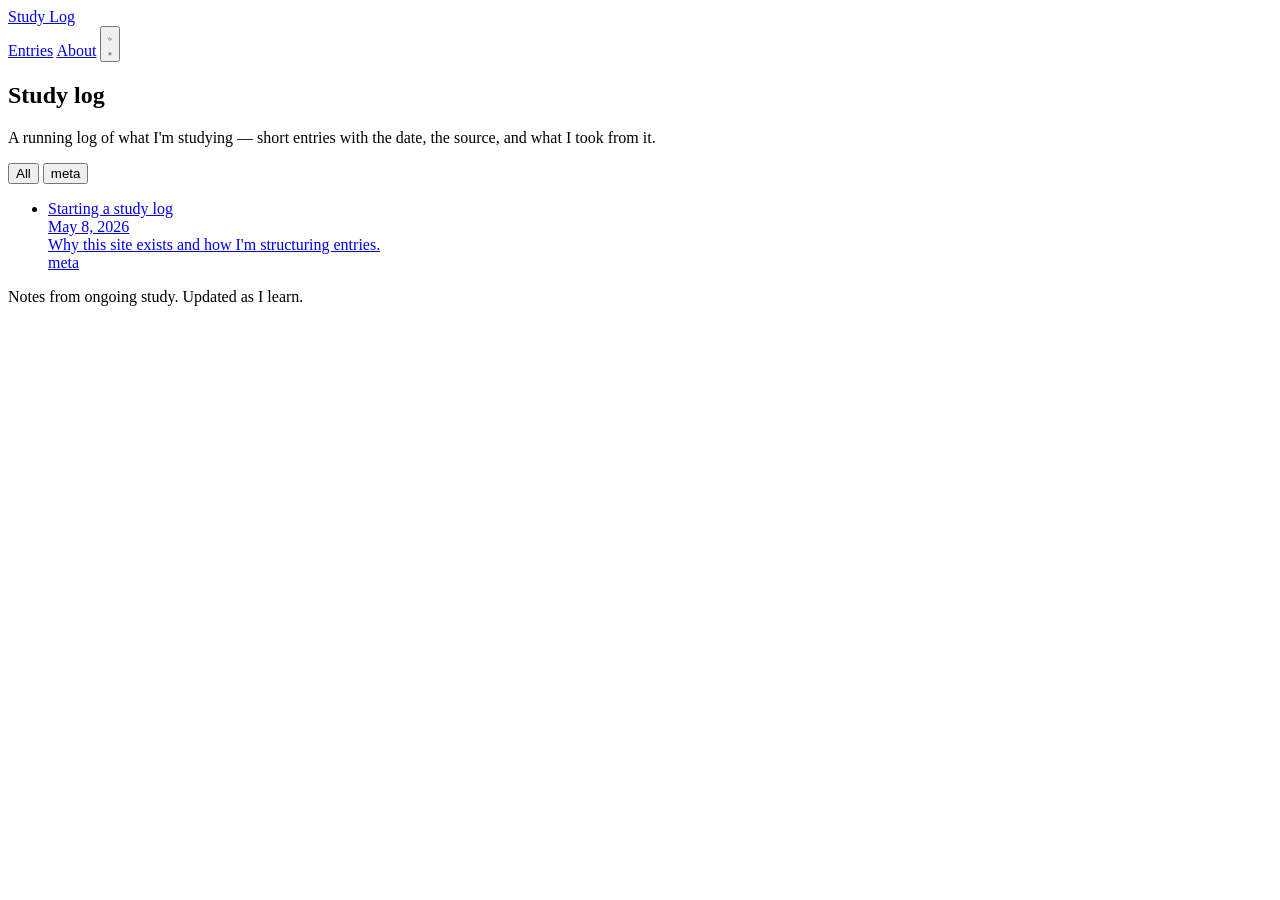
==== index.html @ 22df4b0d "auto deployment updates" ====
<!DOCTYPE html><html lang="en"> <head><meta charset="utf-8"><meta name="viewport" content="width=device-width"><link rel="icon" type="image/svg+xml" href="/mx-study-log/favicon.svg"><link rel="icon" href="/mx-study-log/favicon.ico"><meta name="generator" content="Astro v6.3.1"><meta name="description" content="Notes from ongoing study — entries by date, topic, and source."><title>Study Log</title><script>
      // Pre-paint theme application — must run before first render to avoid FOUC
      (function () {
        const stored = localStorage.getItem('mx-study-log-theme');
        const useDark =
          stored === 'dark' ||
          (!stored && window.matchMedia('(prefers-color-scheme: dark)').matches);
        if (useDark) document.documentElement.classList.add('dark');
      })();
    </script><link rel="stylesheet" href="/mx-study-log/_astro/main.igFVaoRi.css"></head> <body class="min-h-screen bg-background text-foreground antialiased"> <header class="border-b border-border"> <div class="mx-auto flex max-w-3xl items-center justify-between px-6 py-5"> <a href="/mx-study-log" class="text-base font-semibold tracking-tight hover:opacity-80"> Study Log </a> <nav class="flex items-center gap-5 text-sm text-muted-foreground"> <a href="/mx-study-log" class="hover:text-foreground">Entries</a> <a href="/mx-study-log/about" class="hover:text-foreground">About</a> <button id="theme-toggle" type="button" aria-label="Toggle theme" class="flex h-8 w-8 items-center justify-center rounded-md hover:text-foreground"> <svg class="h-4 w-4 dark:hidden" viewBox="0 0 24 24" fill="none" stroke="currentColor" stroke-width="2" stroke-linecap="round" stroke-linejoin="round" aria-hidden="true"> <path d="M21 12.79A9 9 0 1 1 11.21 3 7 7 0 0 0 21 12.79z"></path> </svg> <svg class="hidden h-4 w-4 dark:block" viewBox="0 0 24 24" fill="none" stroke="currentColor" stroke-width="2" stroke-linecap="round" stroke-linejoin="round" aria-hidden="true"> <circle cx="12" cy="12" r="4"></circle> <path d="M12 2v2"></path> <path d="M12 20v2"></path> <path d="m4.93 4.93 1.41 1.41"></path> <path d="m17.66 17.66 1.41 1.41"></path> <path d="M2 12h2"></path> <path d="M20 12h2"></path> <path d="m6.34 17.66-1.41 1.41"></path> <path d="m19.07 4.93-1.41 1.41"></path> </svg> </button> </nav> </div> </header> <main class="mx-auto max-w-3xl px-6 py-12">  <section class="mb-10"> <h1 class="text-3xl font-semibold tracking-tight sm:text-4xl">
Study log
</h1> <p class="mt-3 max-w-2xl text-muted-foreground">
A running log of what I'm studying — short entries with the date, the
      source, and what I took from it.
</p> </section> <div class="mb-8 flex flex-wrap items-center gap-2"> <button type="button" data-topic-filter="all" class="rounded-full border border-border bg-foreground px-3 py-1 text-xs font-medium text-background transition-colors" aria-pressed="true">
All
</button> <button type="button" data-topic-filter="meta" class="rounded-full border border-border bg-background px-3 py-1 text-xs font-medium text-muted-foreground transition-colors hover:bg-muted hover:text-foreground" aria-pressed="false"> meta </button> </div><ul class="grid gap-4" data-entry-list> <li data-topics="meta"> <a href="/mx-study-log/welcome" class="block"> <div data-slot="card" data-size="default" class="group/card flex flex-col gap-4 overflow-hidden rounded-xl bg-card py-4 text-sm text-card-foreground ring-1 ring-foreground/10 has-data-[slot=card-footer]:pb-0 has-[&gt;img:first-child]:pt-0 data-[size=sm]:gap-3 data-[size=sm]:py-3 data-[size=sm]:has-data-[slot=card-footer]:pb-0 *:[img:first-child]:rounded-t-xl *:[img:last-child]:rounded-b-xl transition-colors hover:bg-muted/40"> <div data-slot="card-header" class="group/card-header @container/card-header grid auto-rows-min items-start gap-1 rounded-t-xl px-4 group-data-[size=sm]/card:px-3 has-data-[slot=card-action]:grid-cols-[1fr_auto] has-data-[slot=card-description]:grid-rows-[auto_auto] [.border-b]:pb-4 group-data-[size=sm]/card:[.border-b]:pb-3"> <div class="flex items-baseline justify-between gap-3"> <div data-slot="card-title" class="font-heading font-medium group-data-[size=sm]/card:text-sm text-xl leading-snug">Starting a study log</div> <span class="shrink-0 text-xs text-muted-foreground"> May 8, 2026 </span> </div> <div data-slot="card-description" class="text-sm text-muted-foreground pt-1">Why this site exists and how I&#39;m structuring entries.</div> </div> <div data-slot="card-content" class="px-4 group-data-[size=sm]/card:px-3 pt-0"> <div class="flex flex-wrap gap-1.5"> <span data-slot="badge" data-variant="secondary" class="group/badge inline-flex h-5 w-fit shrink-0 items-center justify-center gap-1 overflow-hidden rounded-4xl border border-transparent px-2 py-0.5 text-xs whitespace-nowrap transition-all focus-visible:border-ring focus-visible:ring-[3px] focus-visible:ring-ring/50 has-data-[icon=inline-end]:pr-1.5 has-data-[icon=inline-start]:pl-1.5 aria-invalid:border-destructive aria-invalid:ring-destructive/20 dark:aria-invalid:ring-destructive/40 [&amp;&gt;svg]:pointer-events-none [&amp;&gt;svg]:size-3! bg-secondary text-secondary-foreground [a]:hover:bg-secondary/80 font-normal">meta</span> </div> </div></div> </a> </li> </ul>  </main> <footer class="mt-16 border-t border-border"> <div class="mx-auto max-w-3xl px-6 py-8 text-sm text-muted-foreground">
Notes from ongoing study. Updated as I learn.
</div> </footer> <script>
      (function () {
        const KEY = 'mx-study-log-theme';
        const root = document.documentElement;
        const toggle = document.getElementById('theme-toggle');
        if (!toggle) return;
        toggle.addEventListener('click', function () {
          root.classList.toggle('dark');
          localStorage.setItem(KEY, root.classList.contains('dark') ? 'dark' : 'light');
        });
      })();
    </script> </body> </html> <script type="module">const o=document.querySelectorAll("[data-topic-filter]"),c=document.querySelectorAll("[data-entry-list] > li"),i=s=>{o.forEach(t=>{const e=t.dataset.topicFilter===s;t.setAttribute("aria-pressed",String(e)),t.classList.toggle("bg-foreground",e),t.classList.toggle("text-background",e),t.classList.toggle("bg-background",!e),t.classList.toggle("text-muted-foreground",!e)}),c.forEach(t=>{const e=(t.dataset.topics??"").split(",").filter(Boolean),l=s==="all"||e.includes(s);t.style.display=l?"":"none"})};o.forEach(s=>{s.addEventListener("click",()=>i(s.dataset.topicFilter??"all"))});</script>
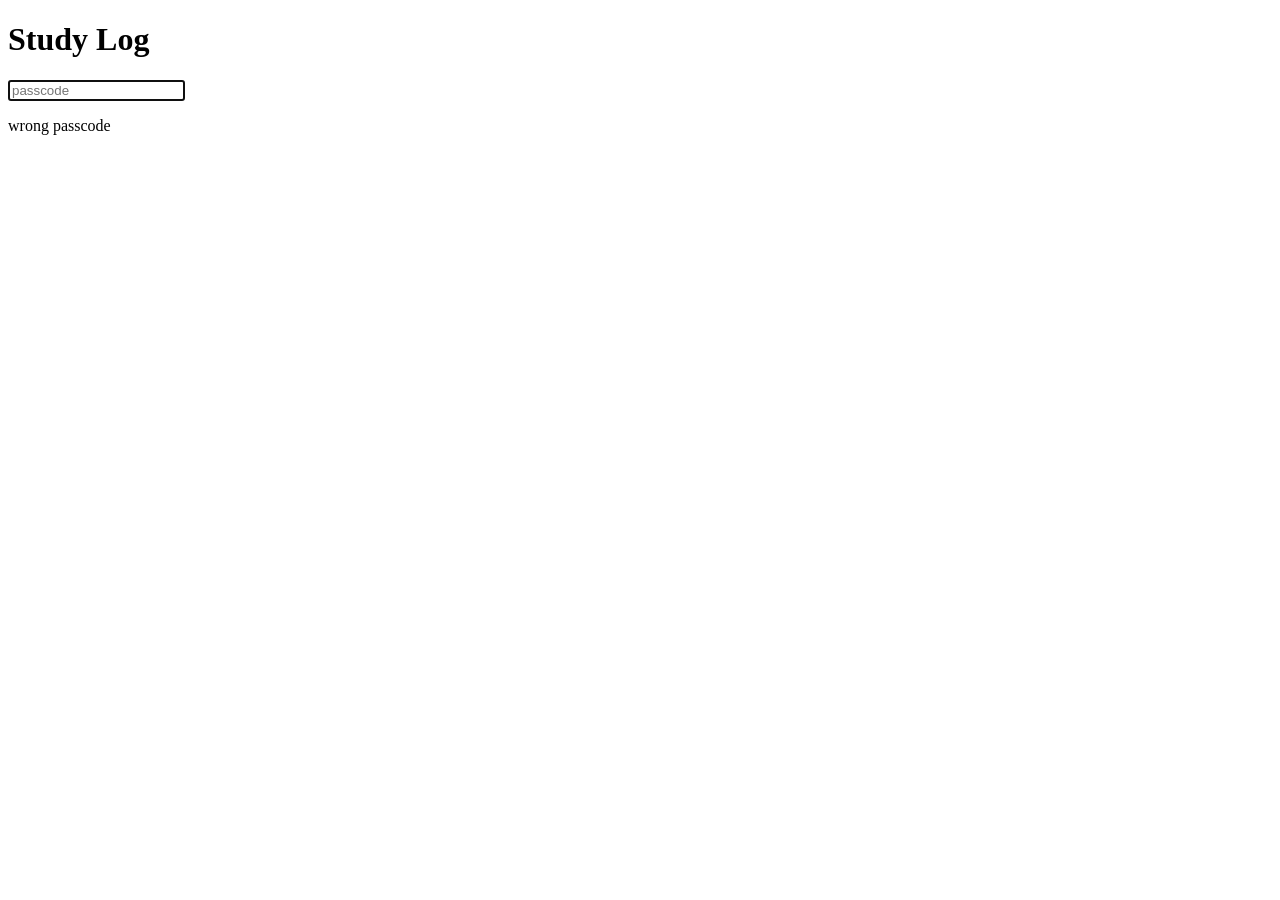
==== commit 7eaae1df: "auto deployment updates" ====
--- a/index.html
+++ b/index.html
@@ -7,7 +7,7 @@
           (!stored && window.matchMedia('(prefers-color-scheme: dark)').matches);
         if (useDark) document.documentElement.classList.add('dark');
       })();
-    </script><link rel="stylesheet" href="/mx-study-log/_astro/main.igFVaoRi.css"></head> <body class="min-h-screen bg-background text-foreground antialiased"> <header class="border-b border-border"> <div class="mx-auto flex max-w-3xl items-center justify-between px-6 py-5"> <a href="/mx-study-log" class="text-base font-semibold tracking-tight hover:opacity-80"> Study Log </a> <nav class="flex items-center gap-5 text-sm text-muted-foreground"> <a href="/mx-study-log" class="hover:text-foreground">Entries</a> <a href="/mx-study-log/about" class="hover:text-foreground">About</a> <button id="theme-toggle" type="button" aria-label="Toggle theme" class="flex h-8 w-8 items-center justify-center rounded-md hover:text-foreground"> <svg class="h-4 w-4 dark:hidden" viewBox="0 0 24 24" fill="none" stroke="currentColor" stroke-width="2" stroke-linecap="round" stroke-linejoin="round" aria-hidden="true"> <path d="M21 12.79A9 9 0 1 1 11.21 3 7 7 0 0 0 21 12.79z"></path> </svg> <svg class="hidden h-4 w-4 dark:block" viewBox="0 0 24 24" fill="none" stroke="currentColor" stroke-width="2" stroke-linecap="round" stroke-linejoin="round" aria-hidden="true"> <circle cx="12" cy="12" r="4"></circle> <path d="M12 2v2"></path> <path d="M12 20v2"></path> <path d="m4.93 4.93 1.41 1.41"></path> <path d="m17.66 17.66 1.41 1.41"></path> <path d="M2 12h2"></path> <path d="M20 12h2"></path> <path d="m6.34 17.66-1.41 1.41"></path> <path d="m19.07 4.93-1.41 1.41"></path> </svg> </button> </nav> </div> </header> <main class="mx-auto max-w-3xl px-6 py-12">  <section class="mb-10"> <h1 class="text-3xl font-semibold tracking-tight sm:text-4xl">
+    </script><link rel="stylesheet" href="/mx-study-log/_astro/main.CUlbYwkZ.css"></head> <body class="min-h-screen bg-background text-foreground antialiased"> <div id="gate" class="flex min-h-screen items-center justify-center px-6"> <div class="text-center"> <h1 class="mb-4 text-base font-semibold tracking-tight">Study Log</h1> <input id="pass" type="password" placeholder="passcode" autocomplete="off" autofocus class="rounded-md border border-border bg-card px-4 py-2 text-center text-sm text-foreground outline-none focus:border-muted-foreground"> <p id="pass-err" class="mt-2 hidden text-xs text-red-500">wrong passcode</p> </div> </div> <div id="content" style="display:none;"> <header class="border-b border-border"> <div class="mx-auto flex max-w-3xl items-center justify-between px-6 py-5"> <a href="/mx-study-log" class="text-base font-semibold tracking-tight hover:opacity-80"> Study Log </a> <nav class="flex items-center gap-5 text-sm text-muted-foreground"> <a href="/mx-study-log" class="hover:text-foreground">Entries</a> <a href="/mx-study-log/about" class="hover:text-foreground">About</a> <button id="theme-toggle" type="button" aria-label="Toggle theme" class="flex h-8 w-8 items-center justify-center rounded-md hover:text-foreground"> <svg class="h-4 w-4 dark:hidden" viewBox="0 0 24 24" fill="none" stroke="currentColor" stroke-width="2" stroke-linecap="round" stroke-linejoin="round" aria-hidden="true"> <path d="M21 12.79A9 9 0 1 1 11.21 3 7 7 0 0 0 21 12.79z"></path> </svg> <svg class="hidden h-4 w-4 dark:block" viewBox="0 0 24 24" fill="none" stroke="currentColor" stroke-width="2" stroke-linecap="round" stroke-linejoin="round" aria-hidden="true"> <circle cx="12" cy="12" r="4"></circle> <path d="M12 2v2"></path> <path d="M12 20v2"></path> <path d="m4.93 4.93 1.41 1.41"></path> <path d="m17.66 17.66 1.41 1.41"></path> <path d="M2 12h2"></path> <path d="M20 12h2"></path> <path d="m6.34 17.66-1.41 1.41"></path> <path d="m19.07 4.93-1.41 1.41"></path> </svg> </button> </nav> </div> </header> <main class="mx-auto max-w-3xl px-6 py-12">  <section class="mb-10"> <h1 class="text-3xl font-semibold tracking-tight sm:text-4xl">
 Study log
 </h1> <p class="mt-3 max-w-2xl text-muted-foreground">
 A running log of what I'm studying — short entries with the date, the
@@ -16,7 +16,30 @@
 All
 </button> <button type="button" data-topic-filter="meta" class="rounded-full border border-border bg-background px-3 py-1 text-xs font-medium text-muted-foreground transition-colors hover:bg-muted hover:text-foreground" aria-pressed="false"> meta </button> </div><ul class="grid gap-4" data-entry-list> <li data-topics="meta"> <a href="/mx-study-log/welcome" class="block"> <div data-slot="card" data-size="default" class="group/card flex flex-col gap-4 overflow-hidden rounded-xl bg-card py-4 text-sm text-card-foreground ring-1 ring-foreground/10 has-data-[slot=card-footer]:pb-0 has-[&gt;img:first-child]:pt-0 data-[size=sm]:gap-3 data-[size=sm]:py-3 data-[size=sm]:has-data-[slot=card-footer]:pb-0 *:[img:first-child]:rounded-t-xl *:[img:last-child]:rounded-b-xl transition-colors hover:bg-muted/40"> <div data-slot="card-header" class="group/card-header @container/card-header grid auto-rows-min items-start gap-1 rounded-t-xl px-4 group-data-[size=sm]/card:px-3 has-data-[slot=card-action]:grid-cols-[1fr_auto] has-data-[slot=card-description]:grid-rows-[auto_auto] [.border-b]:pb-4 group-data-[size=sm]/card:[.border-b]:pb-3"> <div class="flex items-baseline justify-between gap-3"> <div data-slot="card-title" class="font-heading font-medium group-data-[size=sm]/card:text-sm text-xl leading-snug">Starting a study log</div> <span class="shrink-0 text-xs text-muted-foreground"> May 8, 2026 </span> </div> <div data-slot="card-description" class="text-sm text-muted-foreground pt-1">Why this site exists and how I&#39;m structuring entries.</div> </div> <div data-slot="card-content" class="px-4 group-data-[size=sm]/card:px-3 pt-0"> <div class="flex flex-wrap gap-1.5"> <span data-slot="badge" data-variant="secondary" class="group/badge inline-flex h-5 w-fit shrink-0 items-center justify-center gap-1 overflow-hidden rounded-4xl border border-transparent px-2 py-0.5 text-xs whitespace-nowrap transition-all focus-visible:border-ring focus-visible:ring-[3px] focus-visible:ring-ring/50 has-data-[icon=inline-end]:pr-1.5 has-data-[icon=inline-start]:pl-1.5 aria-invalid:border-destructive aria-invalid:ring-destructive/20 dark:aria-invalid:ring-destructive/40 [&amp;&gt;svg]:pointer-events-none [&amp;&gt;svg]:size-3! bg-secondary text-secondary-foreground [a]:hover:bg-secondary/80 font-normal">meta</span> </div> </div></div> </a> </li> </ul>  </main> <footer class="mt-16 border-t border-border"> <div class="mx-auto max-w-3xl px-6 py-8 text-sm text-muted-foreground">
 Notes from ongoing study. Updated as I learn.
-</div> </footer> <script>
+</div> </footer> </div> <script>
+      (function () {
+        const PASS = 'eitaaio';
+        const KEY = 'mx-study-log-pass';
+        const gate = document.getElementById('gate');
+        const content = document.getElementById('content');
+        const input = document.getElementById('pass');
+        const err = document.getElementById('pass-err');
+        function unlock() {
+          gate.style.display = 'none';
+          content.style.display = 'block';
+        }
+        if (sessionStorage.getItem(KEY) === PASS) unlock();
+        input.addEventListener('keydown', function (e) {
+          if (e.key !== 'Enter') return;
+          if (this.value === PASS) {
+            sessionStorage.setItem(KEY, PASS);
+            unlock();
+          } else {
+            err.style.display = 'block';
+            this.value = '';
+          }
+        });
+      })();
       (function () {
         const KEY = 'mx-study-log-theme';
         const root = document.documentElement;
